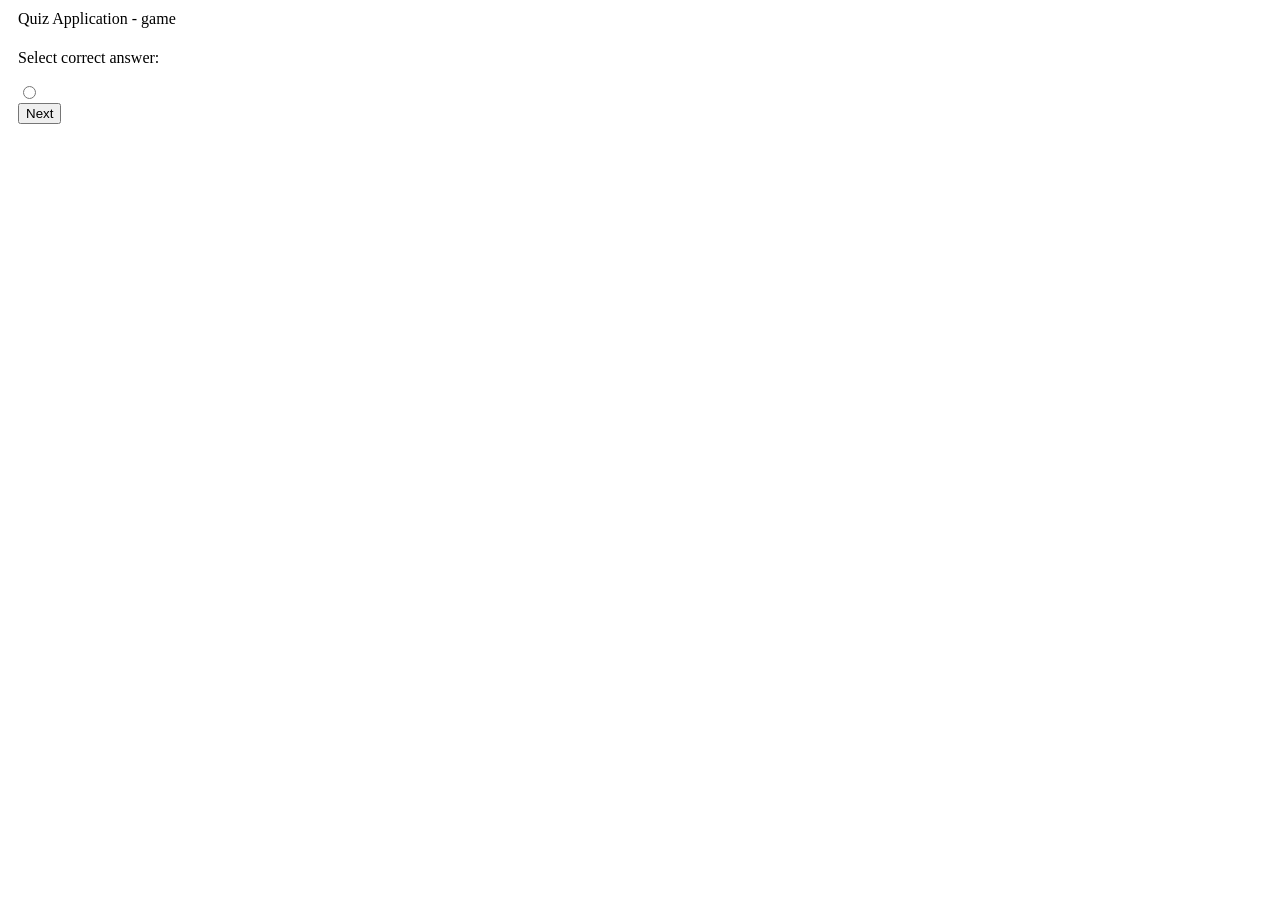
==== src/main/resources/templates/game.html @ 5fb3ef89 "Added game view" ====
<!DOCTYPE html>
<html lang="en" xmlns:th="http://www.thymeleaf.org">

<head>

    <meta charset="utf-8">
    <meta name="viewport" content="width=device-width, initial-scale=1, shrink-to-fit=no">
    <meta name="description" content="">
    <meta name="author" content="">

    <title>Quiz Application</title>

    <!-- Bootstrap core CSS -->
    <link href="vendor/bootstrap/css/bootstrap.min.css" rel="stylesheet">

    <!-- Custom styles for this template -->
    <link href="css/styles.css" rel="stylesheet">

</head>

<body id="page-top">
<div style="margin: 10px">

    <a class="navbar-brand js-scroll-trigger" th:href="@{/}">Quiz Application - game</a>
    <form action="#" th:action="@{/game}" th:object="${userAnswer}" method="post">
        <div class="form-row">
            <h3 th:text="'Question ' + ${currentQuestionNumber} + '/' + ${totalQuestionNumber} + ':'"></h3>
            <h4 th:text="${currentQuestion}"></h4>
        </div>
        <div class="form-row">
            <div class="form-group">
                <p>Select correct answer:</p>
                <th:block th:each="answer,iter : ${currentQuestionAnswers}">
                    <div class="form-check">
                        <input class="form-check-input" type="radio" name="answersRadioOptions"
                               th:id="'answer_' + ${iter.current}" th:value="${answer}" th:field="*{answer}">
                        <label class="form-check-label" th:for="'answer_' + ${iter.current}"
                               th:text="${answer}">
                        </label>
                    </div>
                </th:block>
            </div>
        </div>
        <div class="form-row">
            <div class="form-group">
                <button type="submit" class="btn btn-primary">Next</button>
            </div>
        </div>
    </form>
</div>
<!-- Bootstrap core JavaScript -->
<script src="vendor/jquery/jquery.min.js"></script>
<script src="vendor/bootstrap/js/bootstrap.bundle.min.js"></script>

<!-- Plugin JavaScript -->
<script src="vendor/jquery-easing/jquery.easing.min.js"></script>

<!-- Custom JavaScript for this theme -->
<script src="js/scripts.js"></script>

</body>

</html>
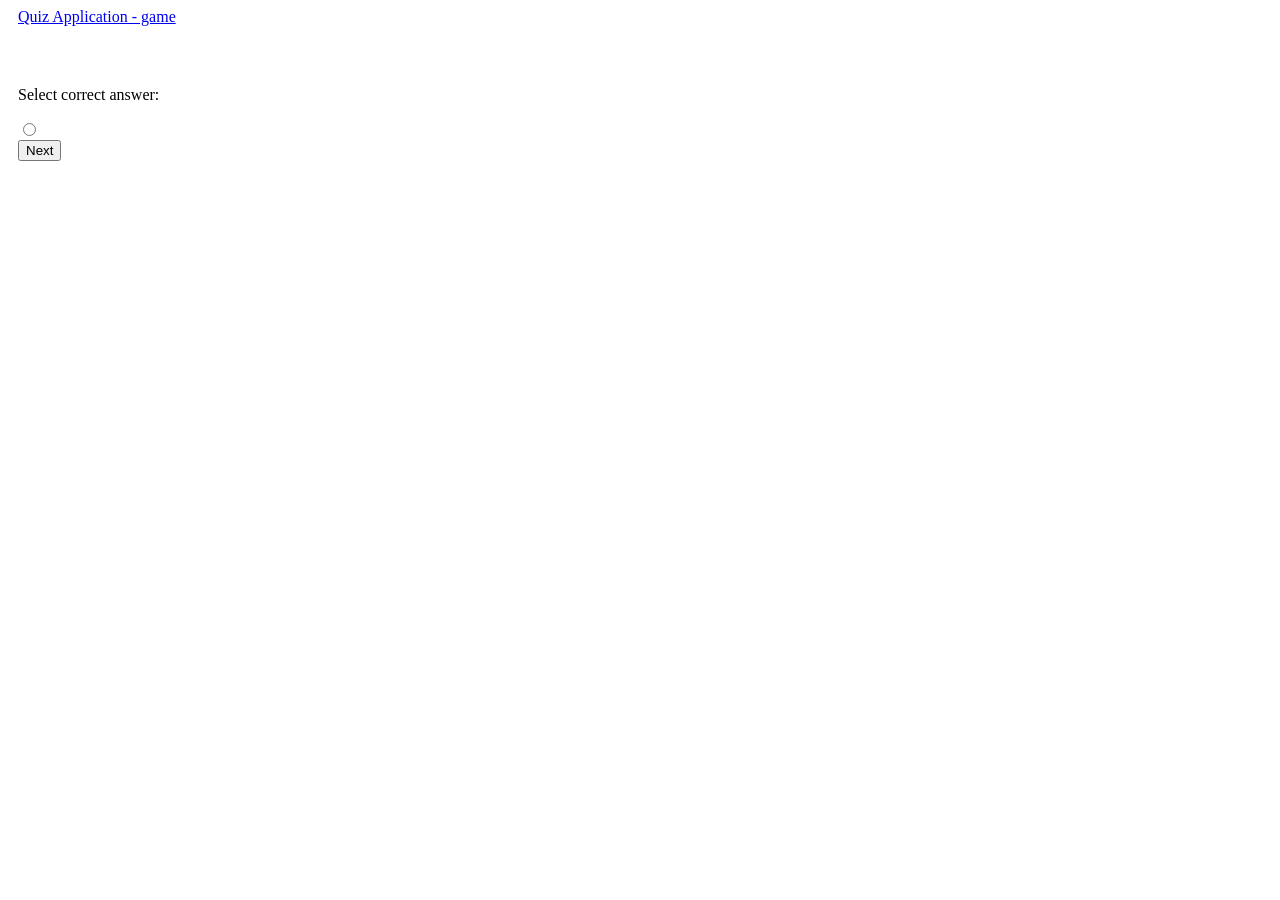
==== commit 1e548e49: "HTML changes" ====
--- a/src/main/resources/templates/game.html
+++ b/src/main/resources/templates/game.html
@@ -19,9 +19,14 @@
 </head>
 
 <body id="page-top">
-<div style="margin: 10px">
 
-    <a class="navbar-brand js-scroll-trigger" th:href="@{/}">Quiz Application - game</a>
+<!-- Navigation -->
+<nav class="navbar navbar-expand-lg navbar-dark bg-dark fixed-top" id="mainNav">
+    <a class="navbar-brand js-scroll-trigger" href="#page-top" style="margin-left: 10px">Quiz Application - game</a>
+</nav>
+
+<div style="margin: 60px 10px">
+
     <form action="#" th:action="@{/game}" th:object="${userAnswer}" method="post">
         <div class="form-row">
             <h3 th:text="'Question ' + ${currentQuestionNumber} + '/' + ${totalQuestionNumber} + ':'"></h3>
@@ -48,6 +53,7 @@
         </div>
     </form>
 </div>
+
 <!-- Bootstrap core JavaScript -->
 <script src="vendor/jquery/jquery.min.js"></script>
 <script src="vendor/bootstrap/js/bootstrap.bundle.min.js"></script>
